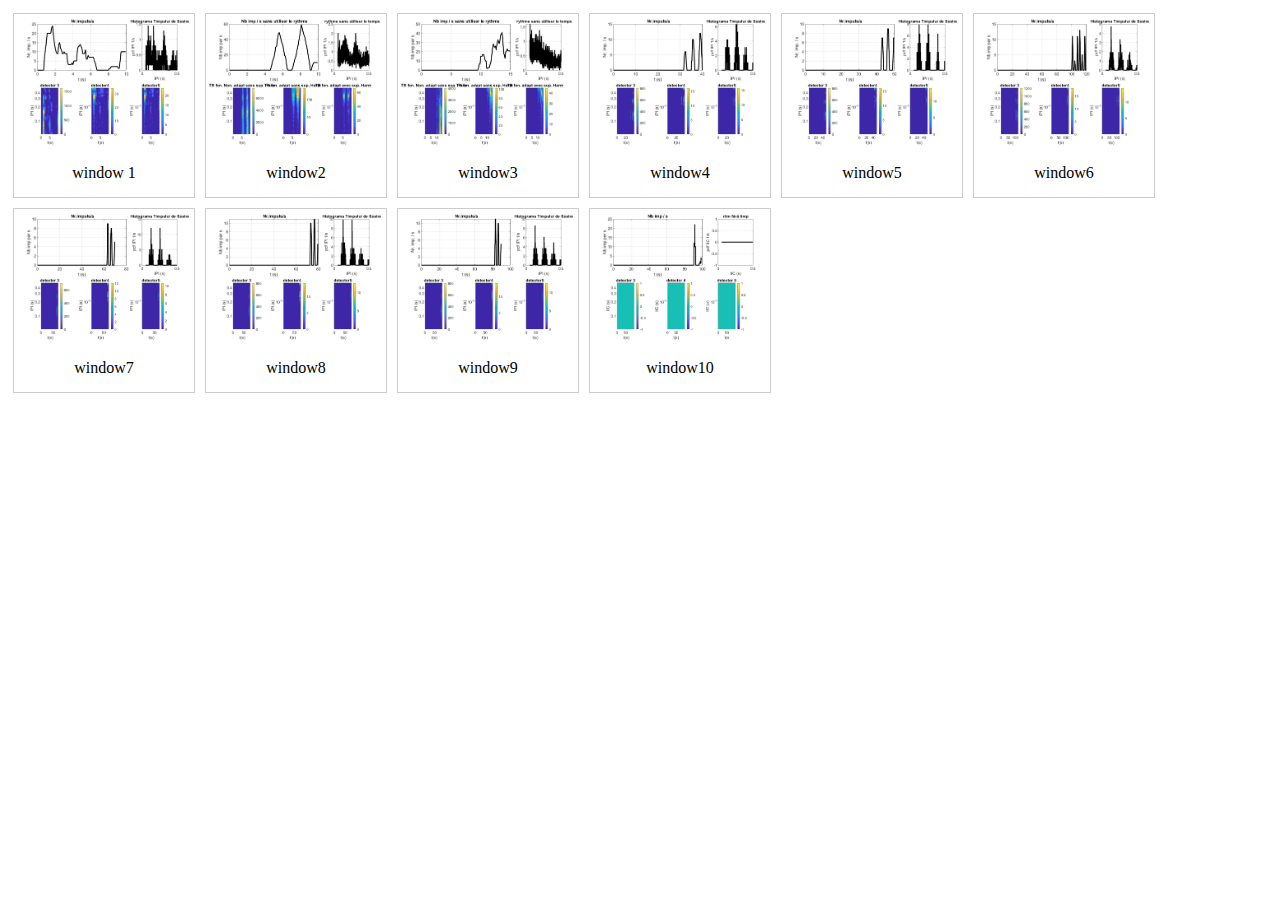
==== detection_results.htm @ 319cc18e "da" ====
<html>
<head>
<meta http-equiv="refresh" content="3">
<style>
div.gallery {
  margin: 5px;
  border: 1px solid #ccc;
  float: left;
  width: 180px;
}

div.gallery:hover {
  border: 1px solid #777;
}

div.gallery img {
  width: 100%;
  height: auto;
}

div.desc {
  padding: 15px;
  text-align: center;
}
</style>
</head>
<body>

<div class="gallery">
  <a target="_blank" href="image_FILE_TEXT1.jpg">
    <img src="image_FILE_TEXT1.jpg" alt="Cinque Terre" width="600" height="400">
  </a>
  <div class="desc">window 1</div>
</div>

<div class="gallery">
  <a target="_blank" href="image_FILE_TEXT2.jpg">
    <img src="image_FILE_TEXT2.jpg" alt="" width="800" height="800">
  </a>
  <div class="desc">window2</div>
</div>

<div class="gallery">
  <a target="_blank" href="image_FILE_TEXT3.jpg">
    <img src="image_FILE_TEXT3.jpg" alt="" width="600" height="400">
  </a>
  <div class="desc">window3</div>
</div>

<div class="gallery">
  <a target="_blank" href="image_FILE_TEXT4.jpg">
    <img src="image_FILE_TEXT4.jpg" alt="" width="600" height="400">
  </a>
  <div class="desc">window4</div>
</div>

<div class="gallery">
  <a target="_blank" href="image_FILE_TEXT5.jpg">
    <img src="image_FILE_TEXT5.jpg" alt="" width="600" height="400">
  </a>
  <div class="desc">window5</div>
</div>

<div class="gallery">
  <a target="_blank" href="image_FILE_TEXT6.jpg">
    <img src="image_FILE_TEXT6.jpg" alt="" width="600" height="400">
  </a>
  <div class="desc">window6</div>
</div>

<div class="gallery">
  <a target="_blank" href="image_FILE_TEXT7.jpg">
    <img src="image_FILE_TEXT7.jpg" alt="" width="600" height="400">
  </a>
  <div class="desc">window7</div>
</div>

<div class="gallery">
  <a target="_blank" href="image_FILE_TEXT8.jpg">
    <img src="image_FILE_TEXT8.jpg" alt="" width="600" height="400">
  </a>
  <div class="desc">window8</div>
</div>

<div class="gallery">
  <a target="_blank" href="image_FILE_TEXT9.jpg">
    <img src="image_FILE_TEXT9.jpg" alt="" width="600" height="400">
  </a>
  <div class="desc">window9</div>
</div>

<div class="gallery">
  <a target="_blank" href="image_FILE_TEXT10.jpg">
    <img src="image_FILE_TEXT10.jpg" alt="" width="600" height="400">
  </a>
  <div class="desc">window10</div>
</div>

</body>
</html>
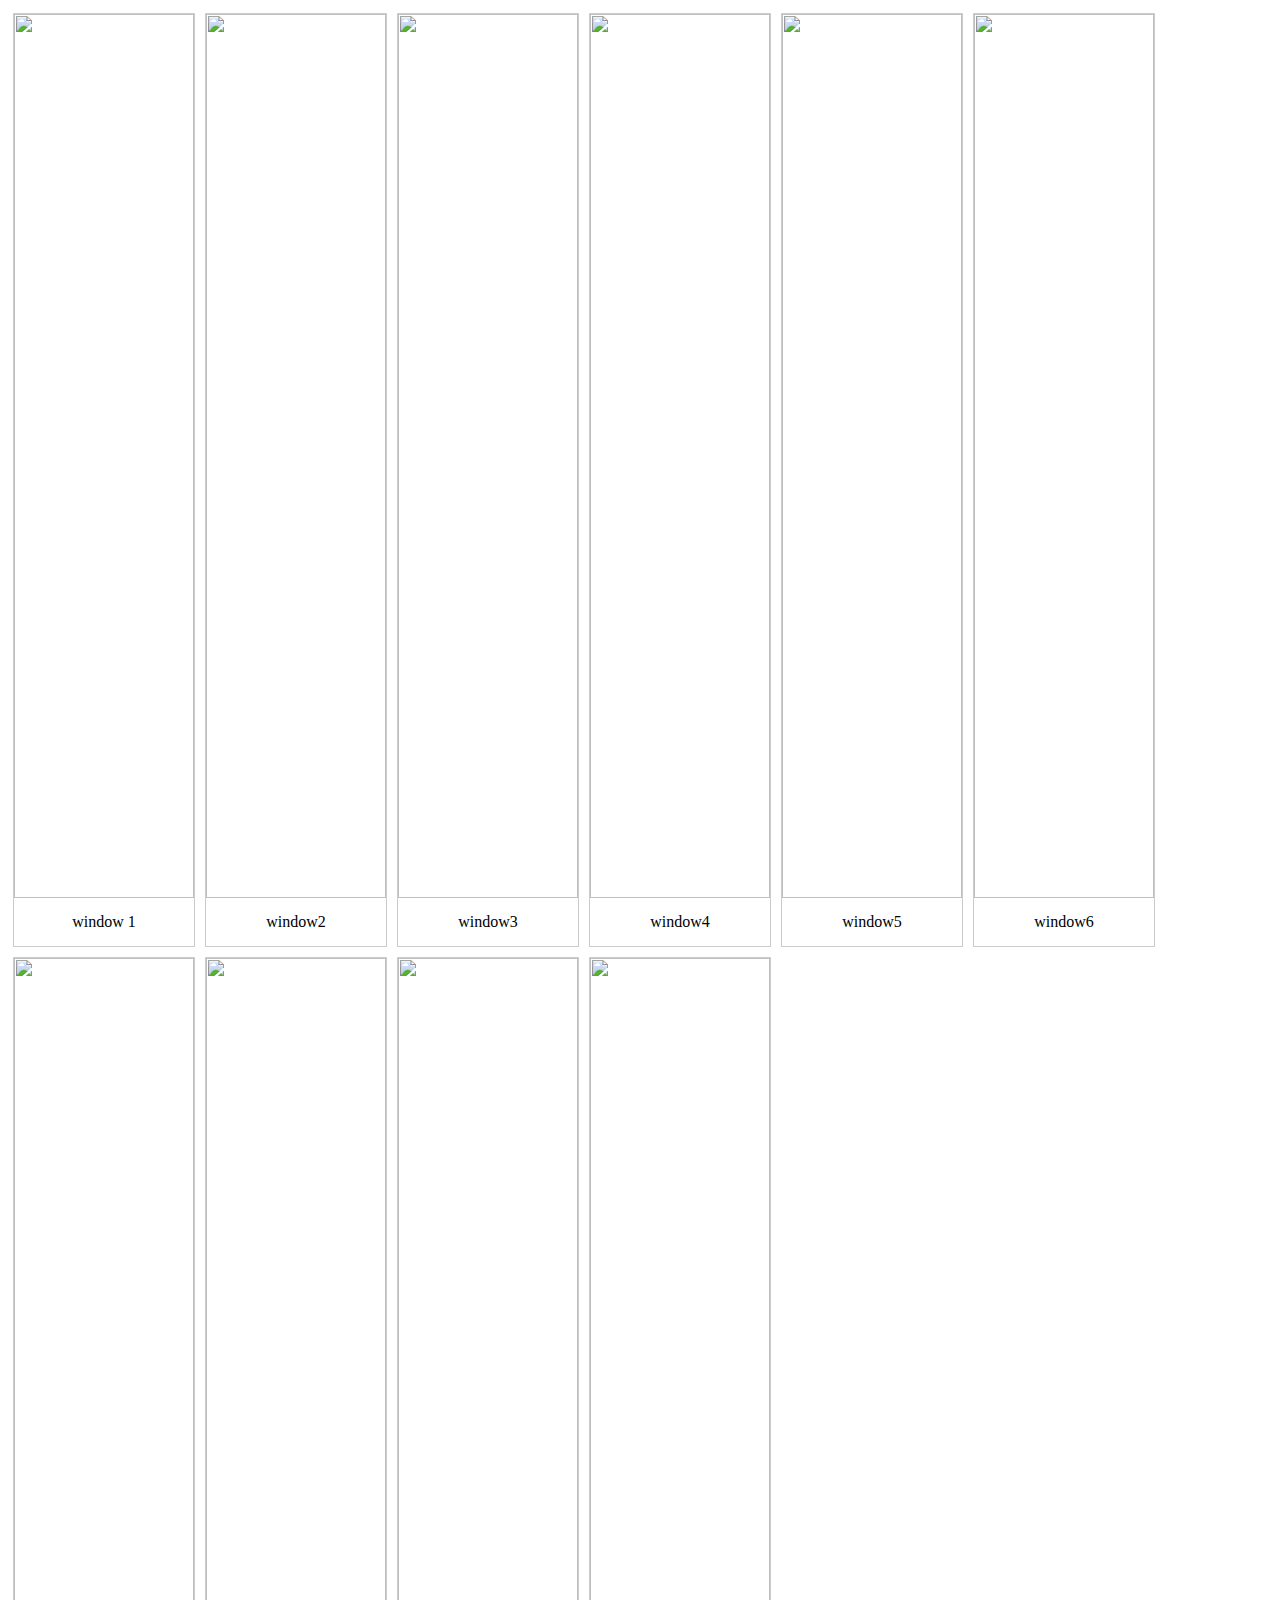
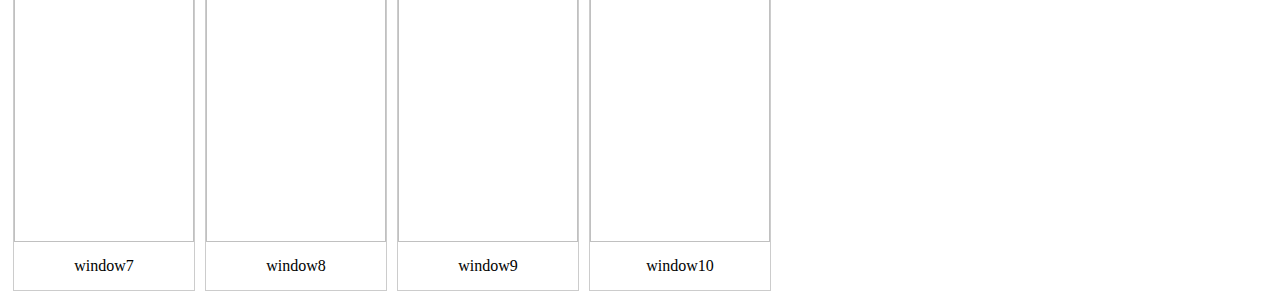
==== commit 028ce6e9: "da" ====
--- a/detection_results.htm
+++ b/detection_results.htm
@@ -28,7 +28,7 @@
 
 <div class="gallery">
   <a target="_blank" href="image_FILE_TEXT1.jpg">
-    <img src="image_FILE_TEXT1.jpg" alt="Cinque Terre" width="600" height="400">
+    <img src="image_FILE_TEXT1.jpg" alt="" width="600" height="400">
   </a>
   <div class="desc">window 1</div>
 </div>
